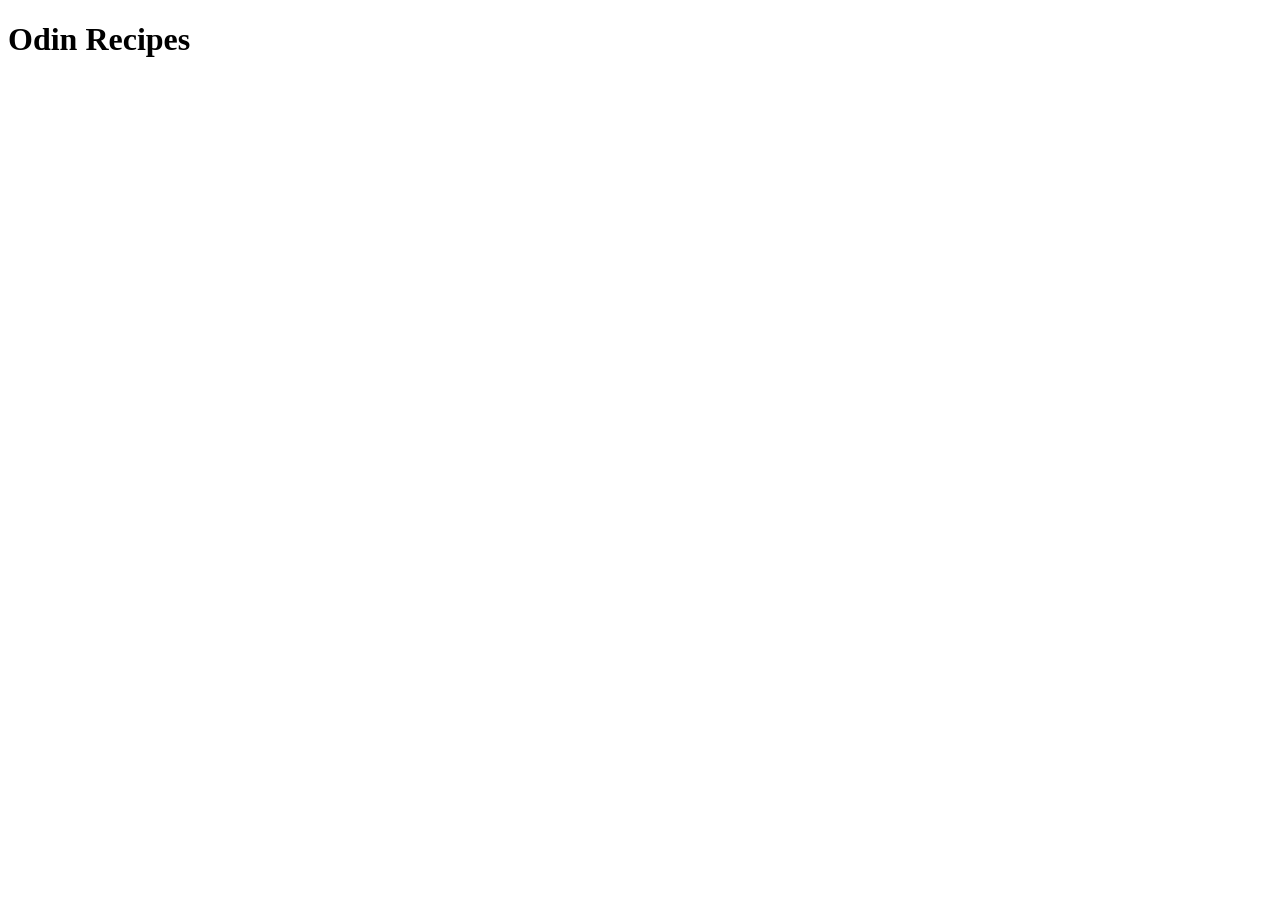
==== index.html @ 29d08aba "Add index.html boilerplate" ====
<!DOCTYPE html>
<html lang="en">
<head>
    <meta charset="UTF-8">
    <meta name="viewport" content="width=device-width, initial-scale=1.0">
    <title>Odin Recipes</title>
</head>
<body>
    <h1>Odin Recipes</h1>
    
</body>
</html>
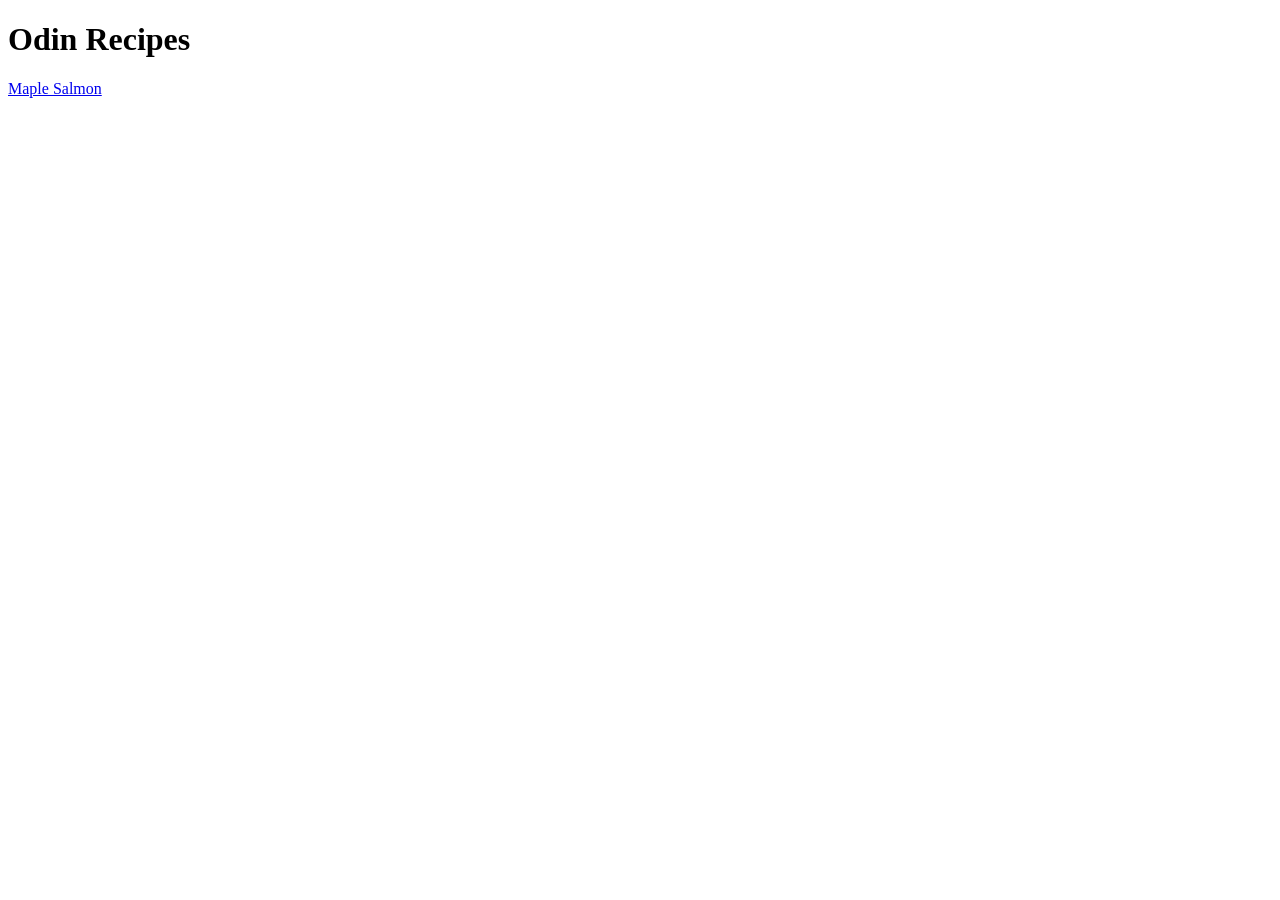
==== commit 26978f01: "Update index.html with maple_salmon.html link" ====
--- a/index.html
+++ b/index.html
@@ -7,6 +7,6 @@
 </head>
 <body>
     <h1>Odin Recipes</h1>
-    
+    <a href="recipes/maple_salmon.html" target="_blank">Maple Salmon</a>
 </body>
 </html>
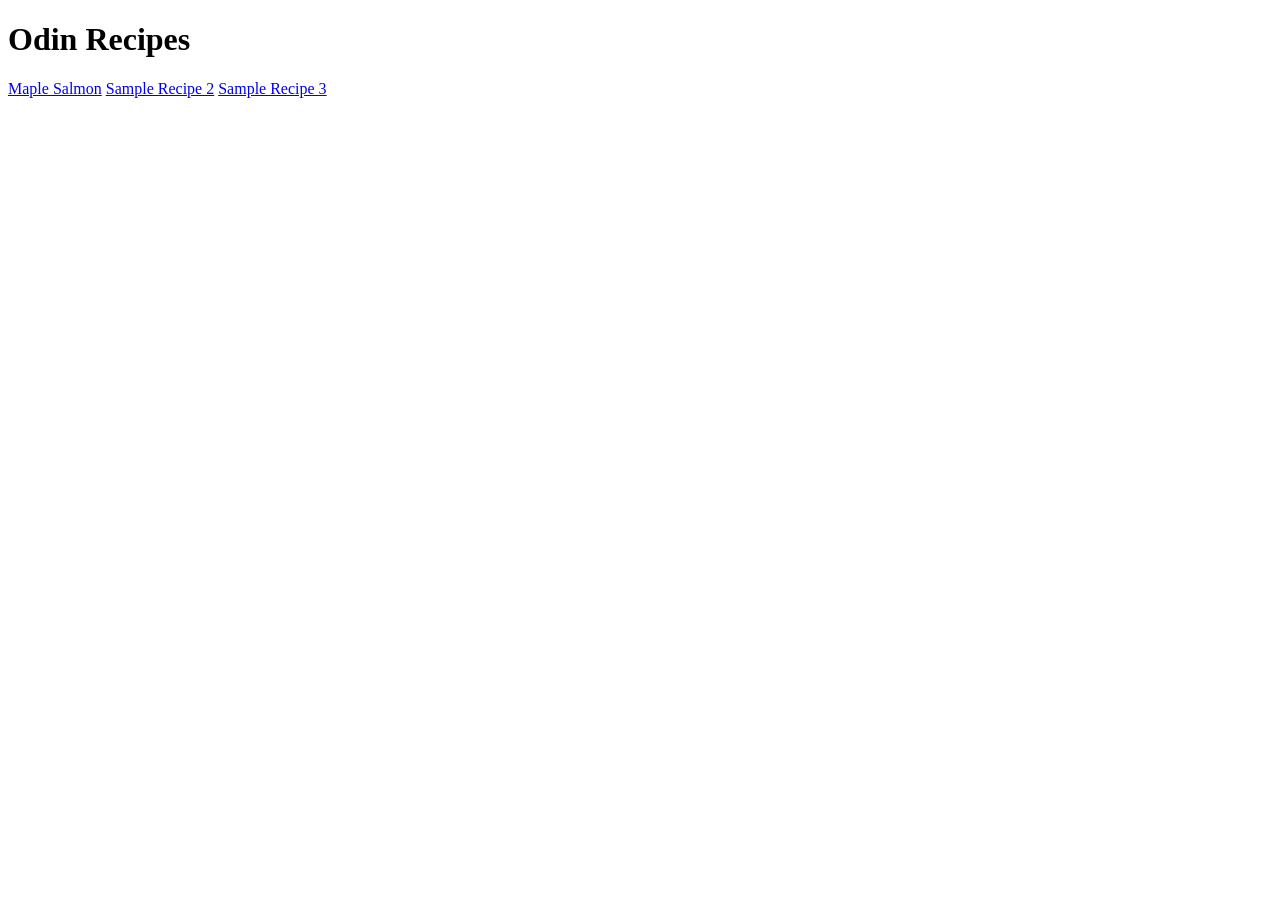
==== commit a36da79e: "Add links to recipe 2 and recipe 3 These links link the recipe 2 and recipe 3 to the index page." ====
--- a/index.html
+++ b/index.html
@@ -7,6 +7,8 @@
 </head>
 <body>
     <h1>Odin Recipes</h1>
-    <a href="recipes/maple_salmon.html" target="_blank">Maple Salmon</a>
+    <a href="recipes/maple_salmon.html">Maple Salmon</a>
+    <a href="recipes/sample_recipe_2.html">Sample Recipe 2</a>
+    <a href="recipes/sample_recipe_3.html">Sample Recipe 3</a>
 </body>
 </html>
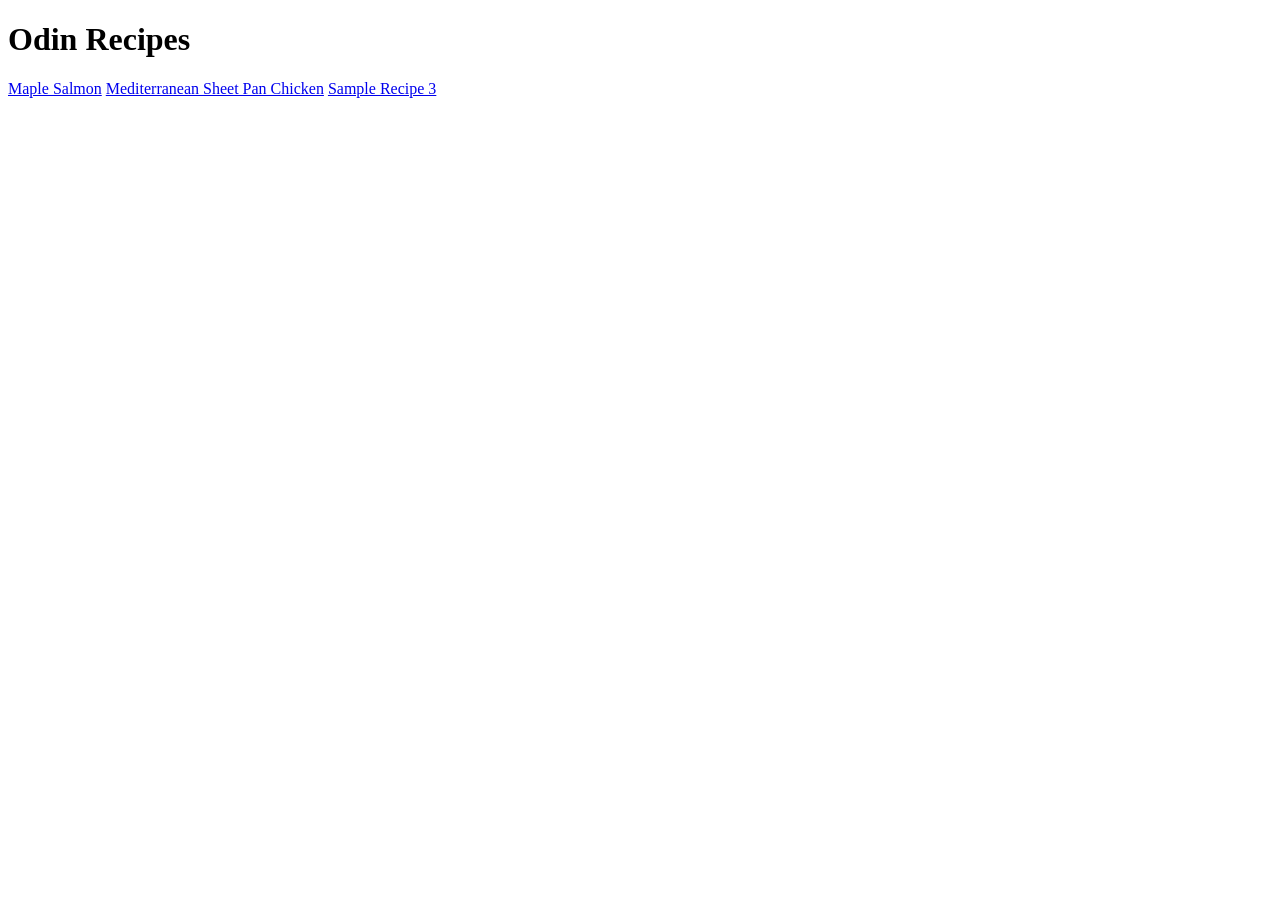
==== commit 0c593487: "Update second recipe link with the new name The recipe name has been changed from the place ho lder " ====
--- a/index.html
+++ b/index.html
@@ -8,7 +8,7 @@
 <body>
     <h1>Odin Recipes</h1>
     <a href="recipes/maple_salmon.html">Maple Salmon</a>
-    <a href="recipes/sample_recipe_2.html">Sample Recipe 2</a>
+    <a href="recipes/mediterranean_sheet_pan_chicken.html">Mediterranean Sheet Pan Chicken</a>
     <a href="recipes/sample_recipe_3.html">Sample Recipe 3</a>
 </body>
 </html>
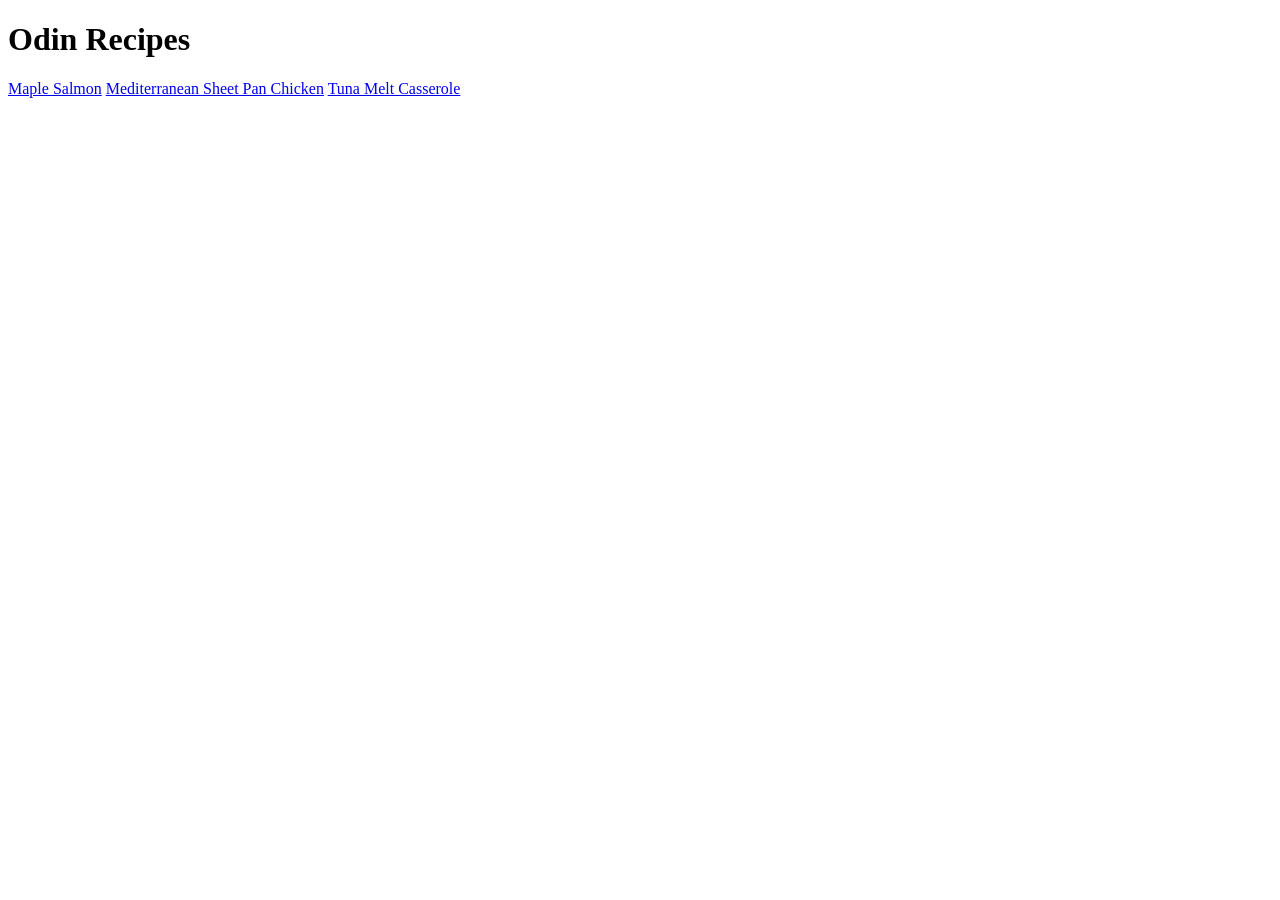
==== commit 33617ee6: "Update the link to third recipe with new name Updated the link to reflect the final name for the Tun" ====
--- a/index.html
+++ b/index.html
@@ -9,6 +9,6 @@
     <h1>Odin Recipes</h1>
     <a href="recipes/maple_salmon.html">Maple Salmon</a>
     <a href="recipes/mediterranean_sheet_pan_chicken.html">Mediterranean Sheet Pan Chicken</a>
-    <a href="recipes/sample_recipe_3.html">Sample Recipe 3</a>
+    <a href="recipes/tuna_melt_casserole.html">Tuna Melt Casserole</a>
 </body>
 </html>
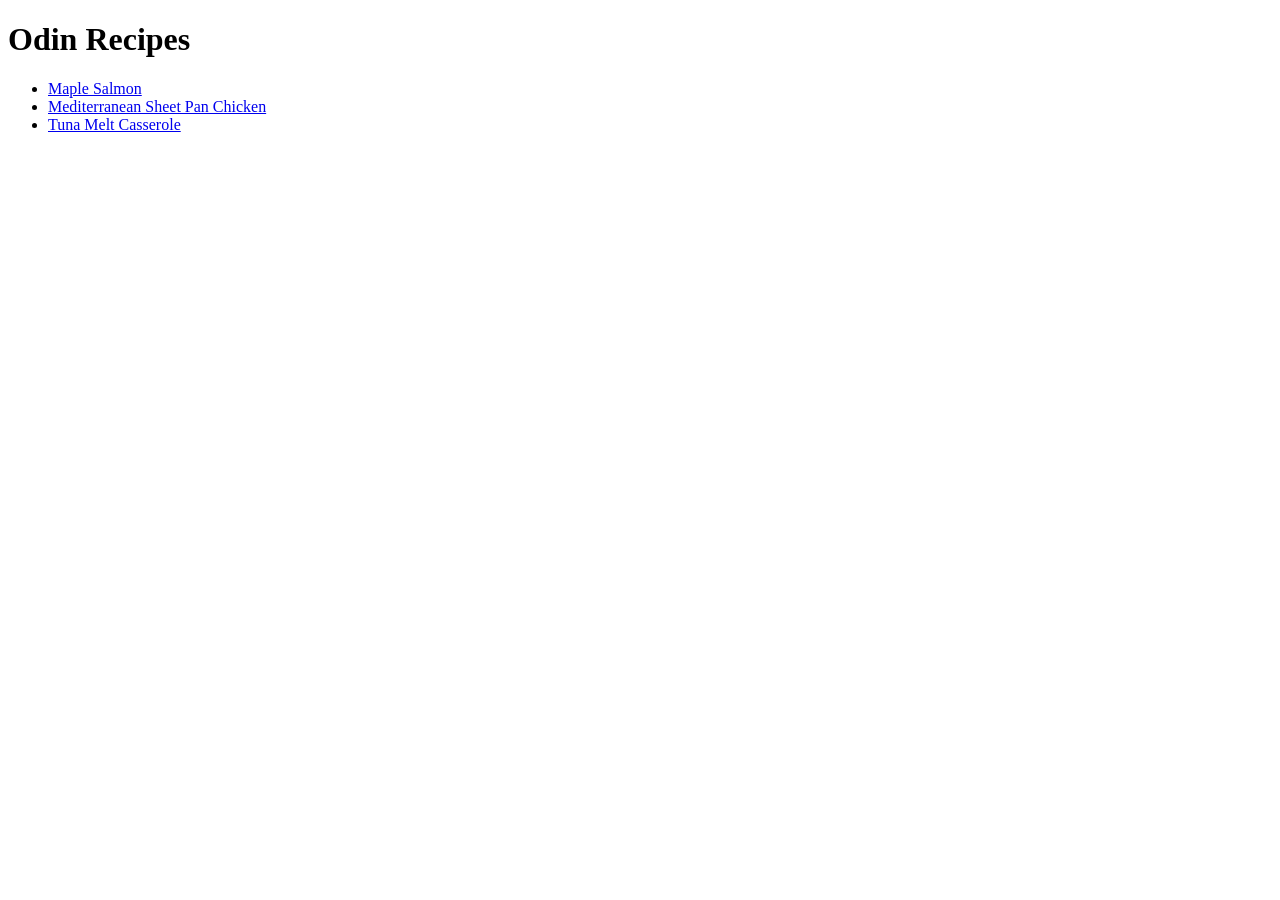
==== commit b1e6fca0: "Format recipes as a bulleted list This change puts individual recipe names on new lines to improve s" ====
--- a/index.html
+++ b/index.html
@@ -7,8 +7,10 @@
 </head>
 <body>
     <h1>Odin Recipes</h1>
-    <a href="recipes/maple_salmon.html">Maple Salmon</a>
-    <a href="recipes/mediterranean_sheet_pan_chicken.html">Mediterranean Sheet Pan Chicken</a>
-    <a href="recipes/tuna_melt_casserole.html">Tuna Melt Casserole</a>
+    <ul>
+        <li><a href="recipes/maple_salmon.html">Maple Salmon</a></li>
+        <li><a href="recipes/mediterranean_sheet_pan_chicken.html">Mediterranean Sheet Pan Chicken</a></li>
+        <li> <a href="recipes/tuna_melt_casserole.html">Tuna Melt Casserole</a></li>
+    </ul>   
 </body>
 </html>
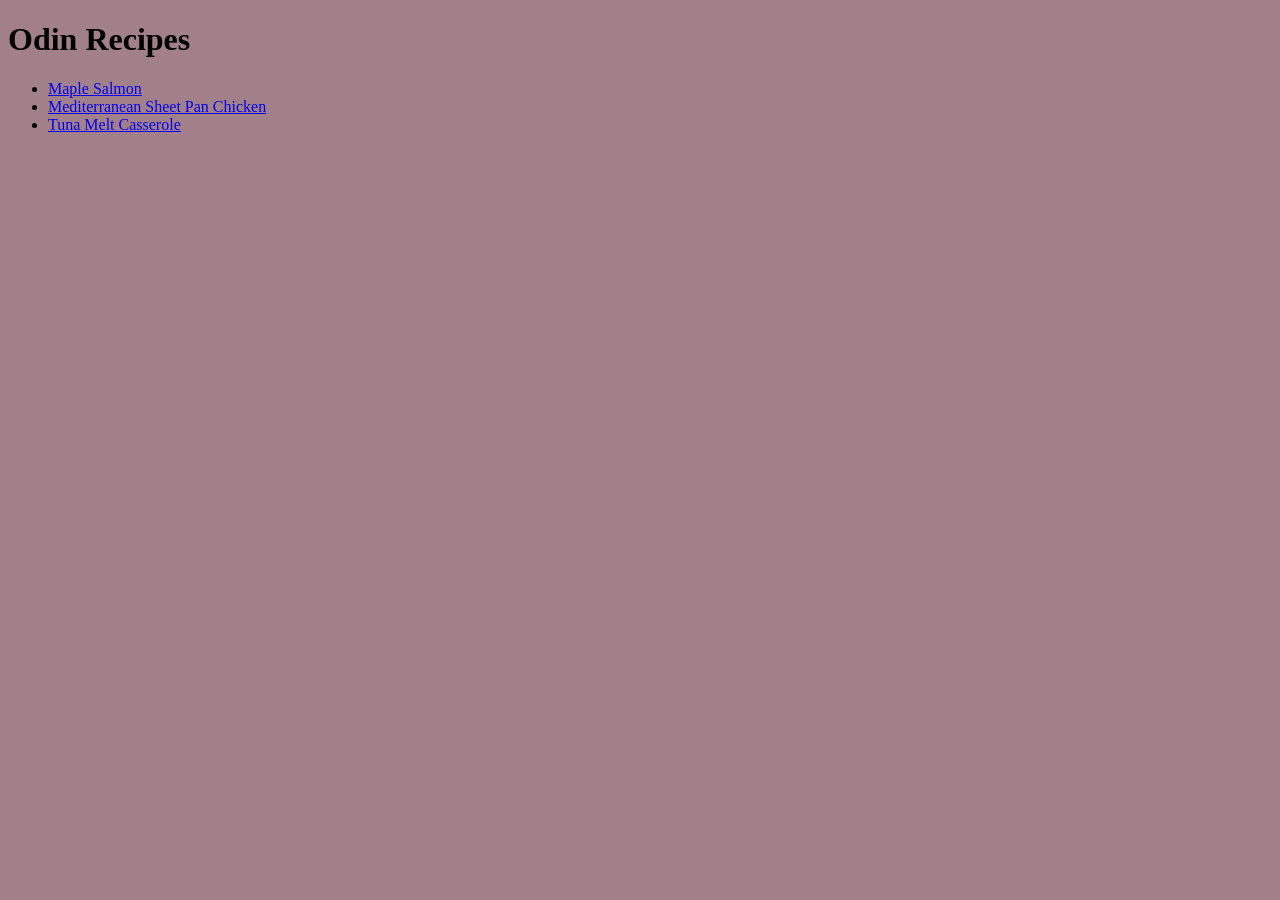
==== commit 2906b23a: "style: set index page background color and link stylesheet" ====
--- a/index.html
+++ b/index.html
@@ -4,6 +4,7 @@
     <meta charset="UTF-8">
     <meta name="viewport" content="width=device-width, initial-scale=1.0">
     <title>Odin Recipes</title>
+    <link rel="stylesheet" href="styles.css">
 </head>
 <body>
     <h1>Odin Recipes</h1>
--- a/styles.css
+++ b/styles.css
@@ -0,0 +1,3 @@
+body {
+    background-color:  #a28089;
+}
